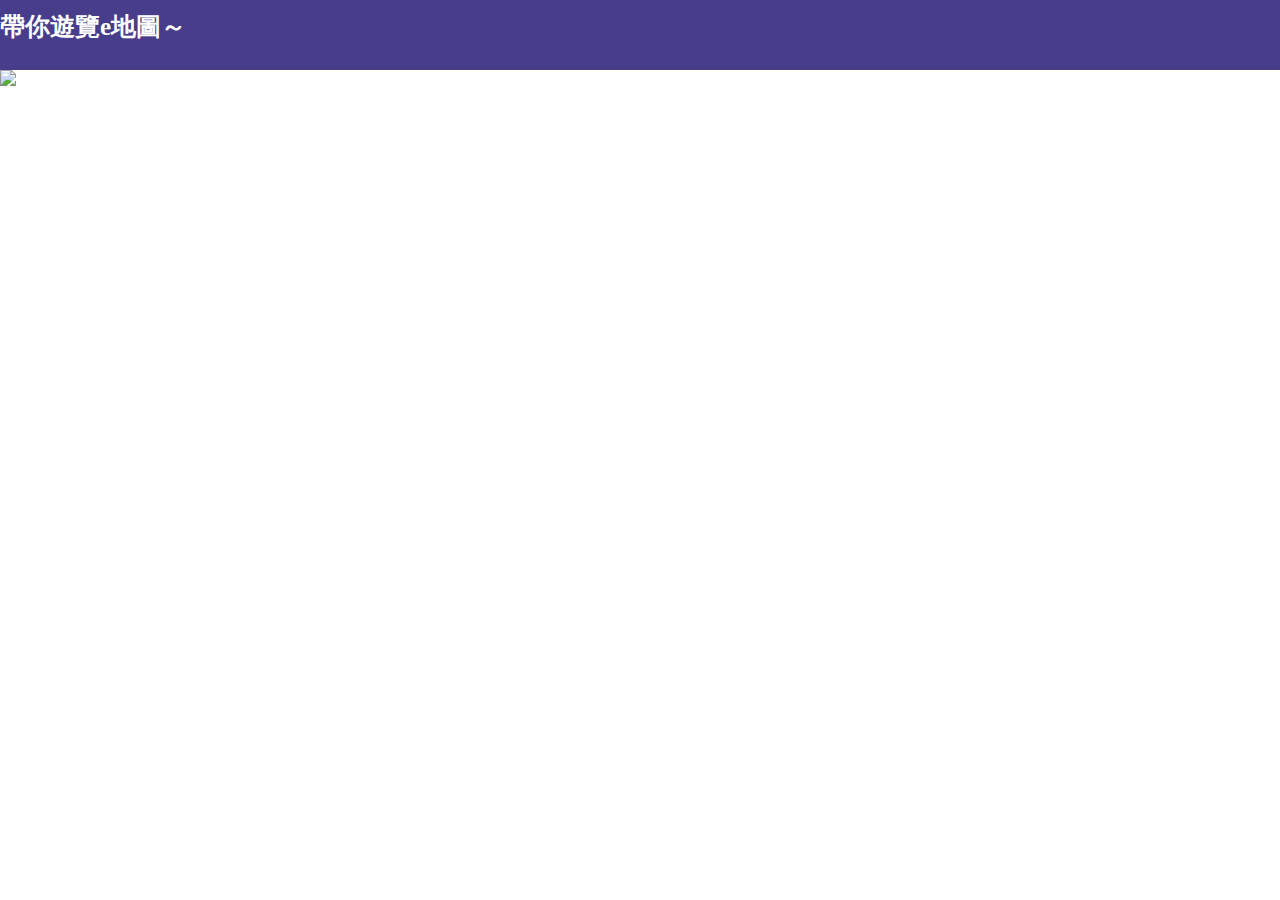
==== index.html @ 113077b9 "bg edit" ====
<!DOCTYPE html>
<html>
  <head>
    <meta charset="utf-8" />
    <meta name="viewport" content="width=device-width" />
    <title>Kirby dream</title>
    <link href="style.css" rel="stylesheet" type="text/css" />
  </head>

  <body>
    <nav>帶你遊覽e地圖～</nav>
    <div class="map">
      <div id="rex" class="node">
        <img src="" />
      </div>

      <div id="teddy" class="node">
        <a href="./kavin/kavin.html"><img src="./images/v.png" /></a>
      </div>

      <div id="Kavin" class="kavin">
        <a href="./kavin/kavin.html"><img src="./images/v.png" /></a>
      </div>
    </div>
    <script src="script.js"></script>
  </body>
</html>
---- style.css ----
html {
  height: 100%;
  width: 100%;
}

body {
  margin: 0;
  background-image: url("images/subway-route-map.png");
  background-size: contain;
  background-repeat: no-repeat;
  background-position: center;
}

nav {
  color: white;
  font-size: 25px;
  font-weight: bold;
  background-color: darkslateblue;
  width: 100%;
  height: 60px;
  margin: 0;
  padding-top: 10px;
}

.map {
  position: relative;
}

.node {
  position: absolute;
}
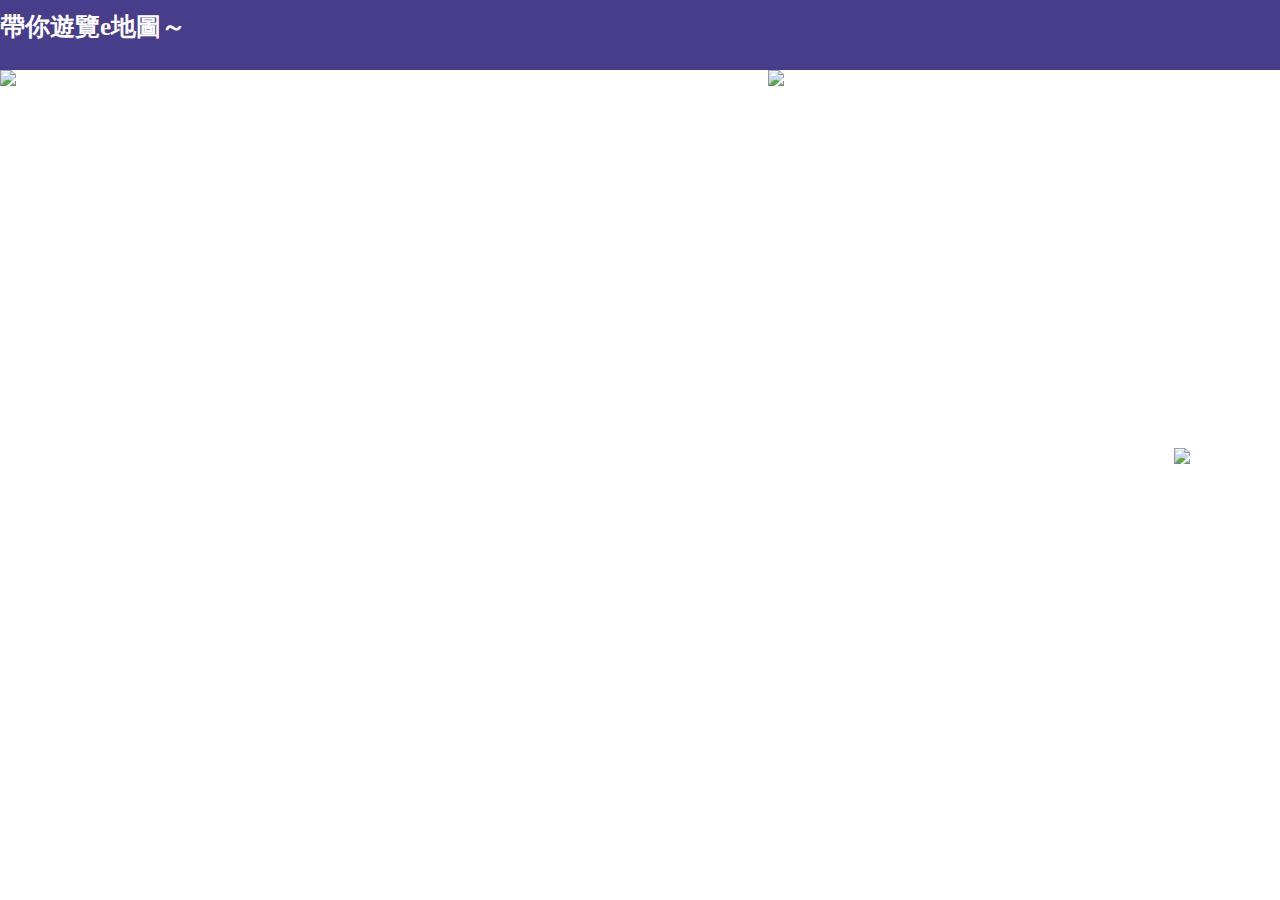
==== commit 4e817e83: "Merge branch 'main' of github.com:e-Map/e-Map" ====
--- a/index.html
+++ b/index.html
@@ -11,7 +11,7 @@
     <nav>帶你遊覽e地圖～</nav>
     <div class="map">
       <div id="rex" class="node">
-        <img src="" />
+        <a href="./rex/rex.html"><img src="./images/c.png" /></a>
       </div>
 
       <div id="teddy" class="node">
--- a/style.css
+++ b/style.css
@@ -6,9 +6,10 @@
 body {
   margin: 0;
   background-image: url("images/subway-route-map.png");
-  background-size: contain;
+  background-size: cover;
   background-repeat: no-repeat;
-  background-position: center;
+  background-attachment: fixed;
+  background-position: center center;
 }
 
 nav {
@@ -29,3 +30,14 @@
 .node {
   position: absolute;
 }
+
+#rex{
+  top: 42vh; 
+  right: 7vw; 
+}
+
+.kavin {
+  position: absolute;
+  left: 60%;
+  top: 80%;
+}
